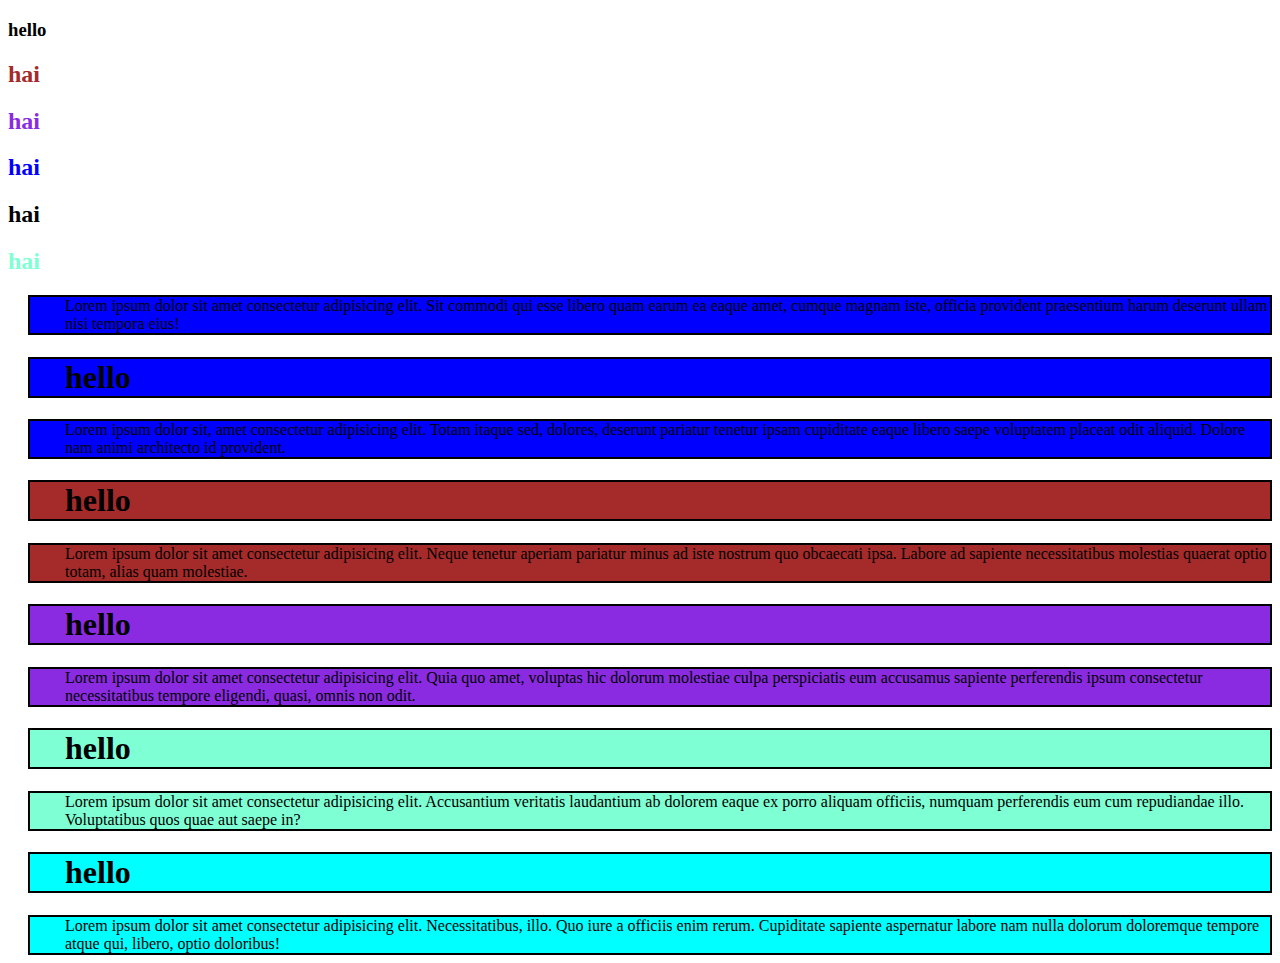
==== index.html @ 41a07ff0 "Add files via upload" ====
<!DOCTYPE html>
<html lang="en">
<head>
    <meta charset="UTF-8">
    <meta name="viewport" content="width=device-width, initial-scale=1.0">
    <title>css basics</title>
    <link rel="stylesheet" href="./css/style.css">
</head>
<body>
    <!-- <h1 style="color: red;">css basics</h1>
    <h2 class="cs1">hello</h2>
    <h2 class="cs1">guys</h2>
    <h2 class="cs2">what</h2>
    <h2 class="cs2">where</h2> -->



    <h3> hello</h3>
    <h2 id="heading1">hai</h2>
    <h2 id="heading2">hai</h2>
    <h2 id="heading3">hai</h2>
    <h2 id="heading4">hai</h2>
    <h2 id="heading5">hai</h2>
    <div class="pgraph">
        Lorem ipsum dolor sit amet consectetur adipisicing elit. Sit commodi qui esse libero quam earum ea eaque amet, cumque magnam iste, officia provident praesentium harum deserunt ullam nisi tempora eius!
    </div>
    <h1 class="headp1">hello</h1>
    <div class="headp1">Lorem ipsum dolor sit, amet consectetur adipisicing elit. Totam itaque sed, dolores, deserunt pariatur tenetur ipsam cupiditate eaque libero saepe voluptatem placeat odit aliquid. Dolore nam animi architecto id provident.</div>

          


        <h1 class="headp2">hello</h1>
        <div class="headp2">Lorem ipsum dolor sit amet consectetur adipisicing elit. Neque tenetur aperiam pariatur minus ad iste nostrum quo obcaecati ipsa. Labore ad sapiente necessitatibus molestias quaerat optio totam, alias quam molestiae.  </div>
   
    
 <h1 class="headp3">hello</h1>
    <div class="headp3">Lorem ipsum dolor sit amet consectetur adipisicing elit. Quia quo amet, voluptas hic dolorum molestiae culpa perspiciatis eum accusamus sapiente perferendis ipsum consectetur necessitatibus tempore eligendi, quasi, omnis non odit.</div>




    <h1 class="headp4">hello</h1>
    <div class="headp4">Lorem ipsum dolor sit amet consectetur adipisicing elit. Accusantium veritatis laudantium ab dolorem eaque ex porro aliquam officiis, numquam perferendis eum cum repudiandae illo. Voluptatibus quos quae aut saepe in?</div>


    <h1 class="headp5">hello</h1>
    <div class="headp5">Lorem ipsum dolor sit amet consectetur adipisicing elit. Necessitatibus, illo. Quo iure a officiis enim rerum. Cupiditate sapiente aspernatur labore nam nulla dolorum doloremque tempore atque qui, libero, optio doloribus!</div>



</body>
</html>
---- css/style.css ----
#heading1 { 
    color: brown;
}
#heading2{
    color: blueviolet;
}
#heading3{
    color: blue;
}
#heading4{
    color: black;
}
#heading5{
    color: aquamarine;
}


.pgraph{
    border: 2px solid black;
    background-color: blue;
    padding-left: 35px;
    margin-left: 20px;
}

.headp1{
    border: 2px solid black;
    background-color: blue;
    padding-left: 35px;
    margin-left: 20px;
}


.headp2{
    border: 2px solid black;
    background-color: brown;
    padding-left: 35px;
    margin-left: 20px;
}

.headp3{
    border: 2px solid black;
    background-color: blueviolet;
    padding-left: 35px;
    margin-left: 20px;
}
.headp4{
    border: 2px solid black;
    background-color: aquamarine;
    padding-left: 35px;
    margin-left: 20px;
}
.headp5{
    border: 2px solid black;
    background-color: aqua;
    padding-left: 35px;
    margin-left: 20px;
}
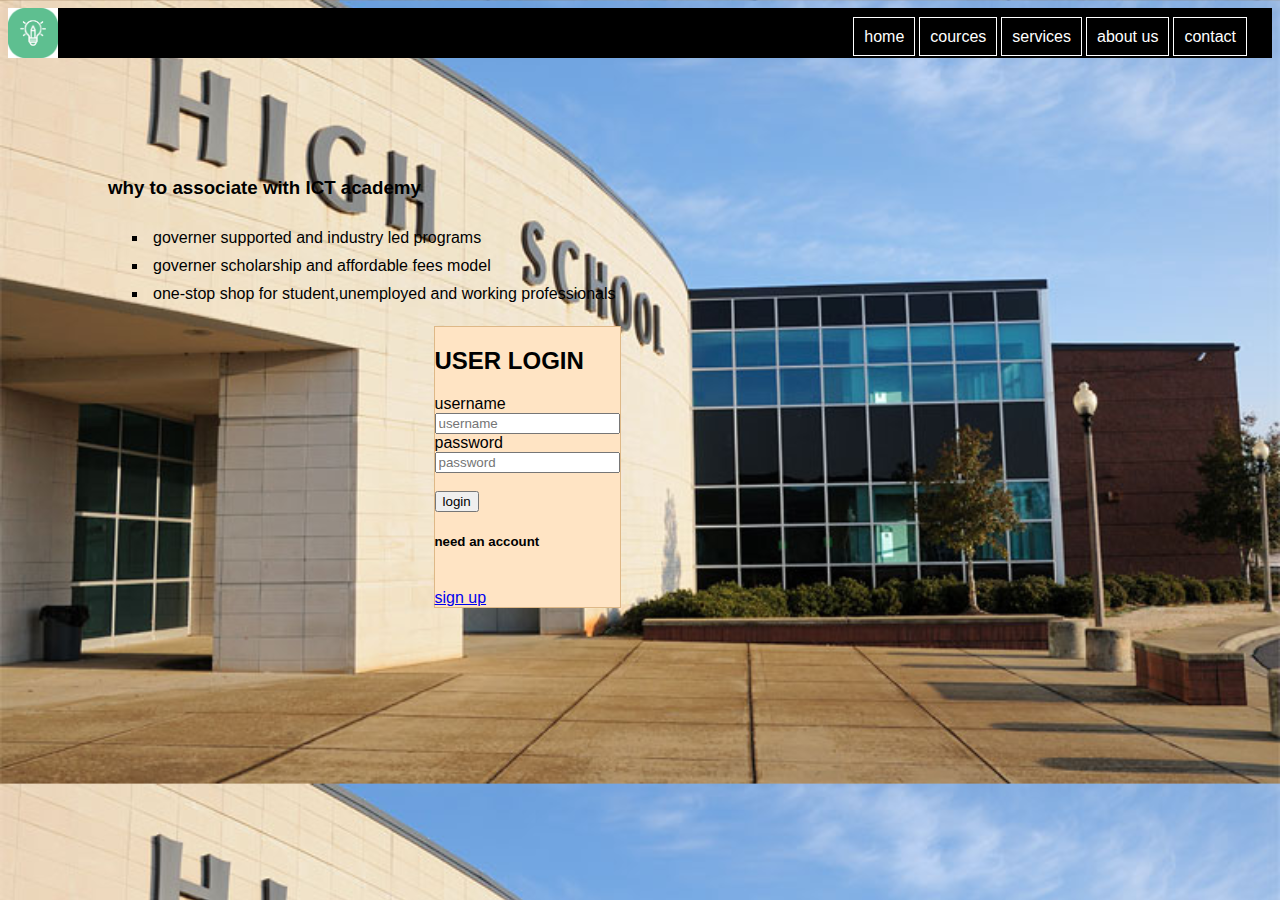
==== commit c2124ca8: "Update and rename site.html to index.html" ====
--- a/index.html
+++ b/index.html
@@ -1,56 +1,57 @@
 <!DOCTYPE html>
 <html lang="en">
+
 <head>
     <meta charset="UTF-8">
     <meta name="viewport" content="width=device-width, initial-scale=1.0">
-    <title>css basics</title>
-    <link rel="stylesheet" href="./css/style.css">
+    <title>ICAK website</title>
+    <link rel="stylesheet" href="./css/styleict.css">
 </head>
+
 <body>
-    <!-- <h1 style="color: red;">css basics</h1>
-    <h2 class="cs1">hello</h2>
-    <h2 class="cs1">guys</h2>
-    <h2 class="cs2">what</h2>
-    <h2 class="cs2">where</h2> -->
+    <header>
+        <img src="image/images.png" width="50px"  height="50px">
+        <nav class="navigation">
+            <a href="">home</a>
+            <a href="">cources</a>
+            <a href="">services</a>
+            <a href="">about us</a>
+            <a href="">contact</a>
+        </nav>
+    </header>
 
+    <!-- header ends -->
+    <!-- aside start -->
+    <div class="side">
+        <h3>
+            why to associate with ICT academy</h3>
+        <ul>
+            <li>
+                governer supported and industry led programs</li>
+            <li> governer scholarship and affordable fees model</li>
+            <li>one-stop shop for student,unemployed and working professionals</li>
+        </ul>
+        <!-- aside ends here -->
+        <!-- forms start here -->
+        <form action="home.html"  class="my_login">
+            <h2> USER LOGIN</h2>
+            <label for="username">username</label><br>
+            <input type="text"placeholder="username"><br>
+            <label for="password">password</label><br>
+            <input type="text"placeholder="password"><br><br>
+            <button id="logg">login</button><br>
+            <h5>need an account</h5><br>
+            <a href="#">sign up 
 
+            </a>
+        </form>
+        <!-- form ends here -->
 
-    <h3> hello</h3>
-    <h2 id="heading1">hai</h2>
-    <h2 id="heading2">hai</h2>
-    <h2 id="heading3">hai</h2>
-    <h2 id="heading4">hai</h2>
-    <h2 id="heading5">hai</h2>
-    <div class="pgraph">
-        Lorem ipsum dolor sit amet consectetur adipisicing elit. Sit commodi qui esse libero quam earum ea eaque amet, cumque magnam iste, officia provident praesentium harum deserunt ullam nisi tempora eius!
+        <!-- form start here -->
+        <!--  -->
     </div>
-    <h1 class="headp1">hello</h1>
-    <div class="headp1">Lorem ipsum dolor sit, amet consectetur adipisicing elit. Totam itaque sed, dolores, deserunt pariatur tenetur ipsam cupiditate eaque libero saepe voluptatem placeat odit aliquid. Dolore nam animi architecto id provident.</div>
-
-          
-
-
-        <h1 class="headp2">hello</h1>
-        <div class="headp2">Lorem ipsum dolor sit amet consectetur adipisicing elit. Neque tenetur aperiam pariatur minus ad iste nostrum quo obcaecati ipsa. Labore ad sapiente necessitatibus molestias quaerat optio totam, alias quam molestiae.  </div>
-   
-    
- <h1 class="headp3">hello</h1>
-    <div class="headp3">Lorem ipsum dolor sit amet consectetur adipisicing elit. Quia quo amet, voluptas hic dolorum molestiae culpa perspiciatis eum accusamus sapiente perferendis ipsum consectetur necessitatibus tempore eligendi, quasi, omnis non odit.</div>
-
-
-
-
-    <h1 class="headp4">hello</h1>
-    <div class="headp4">Lorem ipsum dolor sit amet consectetur adipisicing elit. Accusantium veritatis laudantium ab dolorem eaque ex porro aliquam officiis, numquam perferendis eum cum repudiandae illo. Voluptatibus quos quae aut saepe in?</div>
-
-
-    <h1 class="headp5">hello</h1>
-    <div class="headp5">Lorem ipsum dolor sit amet consectetur adipisicing elit. Necessitatibus, illo. Quo iure a officiis enim rerum. Cupiditate sapiente aspernatur labore nam nulla dolorum doloremque tempore atque qui, libero, optio doloribus!</div>
-
 
 
 </body>
+
 </html>
-        
-     
-
--- a/css/styleict.css
+++ b/css/styleict.css
@@ -0,0 +1,52 @@
+body {
+    background-image: url("../image/784784p888EDNmain820Davis-article-pic1.jpg");
+    background-size:cover ;
+}
+header{
+background-color: black;
+height: 50px;
+}
+ .navigation{
+    float: right;
+    margin-top:20px ;
+    margin-right: 25px;
+ }
+ .navigation a{
+    font-family: 'Lucida Sans', 'Lucida Sans Regular', 'Lucida Grande', 'Lucida Sans Unicode', Geneva, Verdana, sans-serif;
+    color: white;
+    text-decoration: none;
+    border: 1px solid white;
+    padding: 10px;
+
+
+}
+.navigation a:hover {
+    background-color: red;
+    color: black;
+}
+/* aside */
+.side{
+    color: black;
+    font-family: 'Lucida Sans', 'Lucida Sans Regular', 'Lucida Grande', 'Lucida Sans Unicode', Geneva, Verdana, sans-serif;
+margin:100px ;
+float: left;
+}
+.side h3{
+    margin-bottom: 25px;
+}
+.side li{
+    padding:5px ;
+    list-style-type: square;
+}
+
+
+/* aside */
+
+/* form  */
+.my_login{
+    border: 1px solid burlywood;
+    background-color: bisque;
+    margin-top: 2px;
+    float: right;
+}
+/* form */